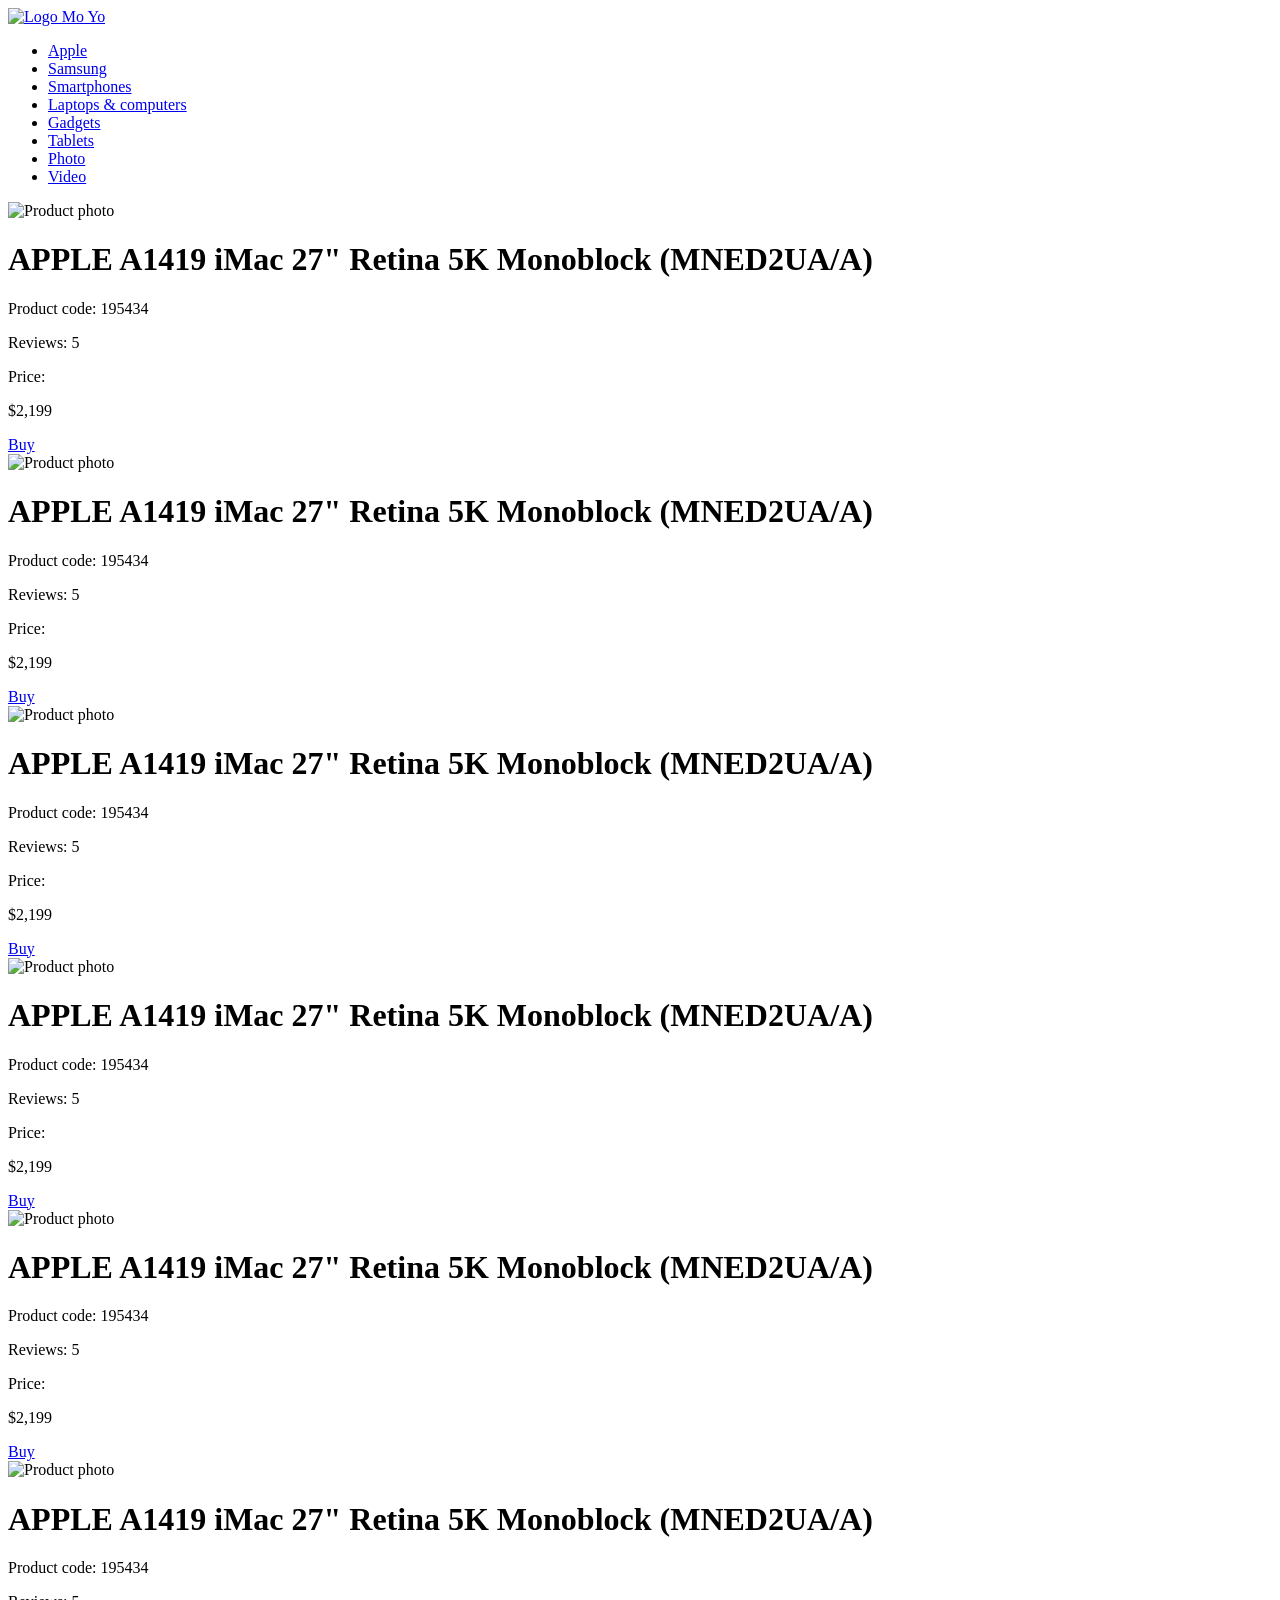
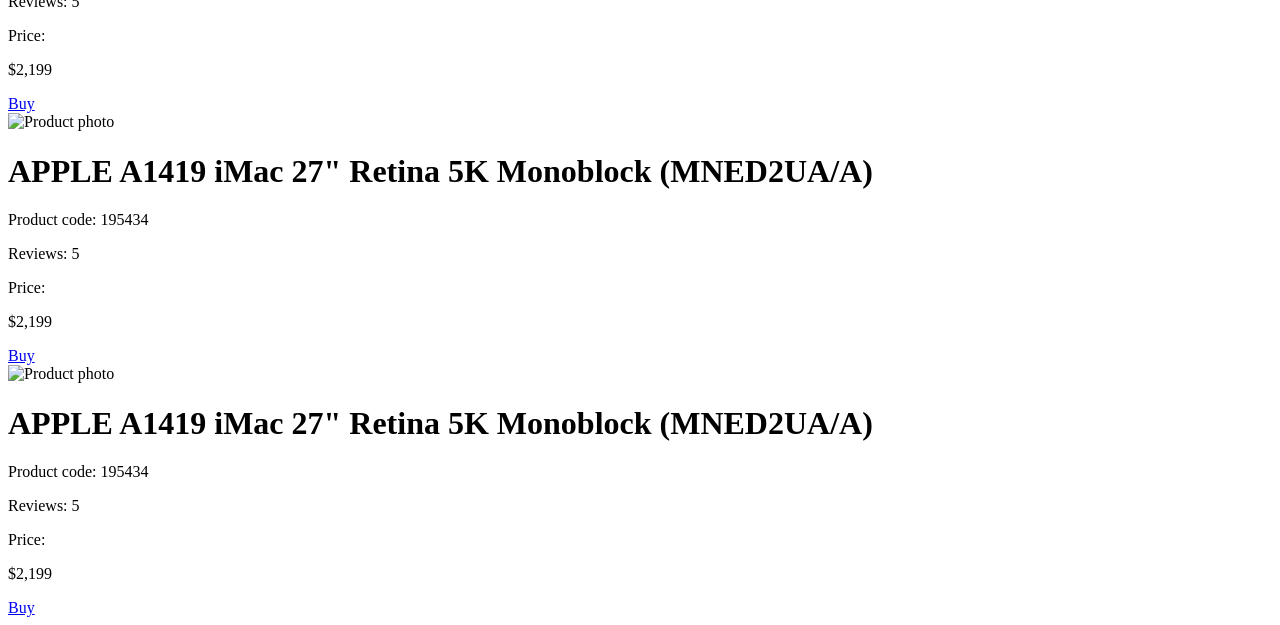
==== src/index.html @ 94567ae3 "add task solution" ====
<!doctype html>
<html lang="en">
  <head>
    <meta charset="UTF-8" />
    <meta
      name="viewport"
      content="width=device-width, initial-scale=1.0"
    />
    <title>Catalog</title>
    <link
      rel="preconnect"
      href="https://fonts.gstatic.com"
    />
    <link
      href="https://fonts.googleapis.com/css2?family=Roboto:wght@400;500;700&display=swap"
      rel="stylesheet"
    />
    <link
      rel="stylesheet"
      href="styles/index.scss"
    />
  </head>

  <body>
    <header class="header">
      <a
        href="#"
        class="logo"
      >
        <img
          src="images/logo.png"
          class="logo__image"
          alt="Logo Mo Yo"
        />
      </a>

      <nav class="nav">
        <ul class="nav__list">
          <li class="nav__item">
            <a
              href="#"
              class="nav__link is-active"
            >
              Apple
            </a>
          </li>
          <li class="nav__item">
            <a
              href="#"
              class="nav__link"
            >
              Samsung
            </a>
          </li>
          <li class="nav__item">
            <a
              href="#"
              class="nav__link"
            >
              Smartphones
            </a>
          </li>
          <li class="nav__item">
            <a
              href="#"
              class="nav__link"
              data-qa="nav-hover"
            >
              Laptops & computers
            </a>
          </li>
          <li class="nav__item">
            <a
              href="#"
              class="nav__link"
            >
              Gadgets
            </a>
          </li>
          <li class="nav__item">
            <a
              href="#"
              class="nav__link"
            >
              Tablets
            </a>
          </li>
          <li class="nav__item">
            <a
              href="#"
              class="nav__link"
            >
              Photo
            </a>
          </li>
          <li class="nav__item">
            <a
              href="#"
              class="nav__link"
            >
              Video
            </a>
          </li>
        </ul>
      </nav>
    </header>
    <main>
      <div class="container">
        <div
          class="card"
          data-qa="card"
        >
          <div class="card__img">
            <img
              class="card__photo"
              src="images/imac.jpeg"
              alt="Product photo"
            />
          </div>

          <div class="card__text">
            <h1 class="card__name">
              APPLE A1419 iMac 27" Retina 5K Monoblock (MNED2UA/A)
            </h1>
            <p class="card__code">Product code: 195434</p>

            <div class="card__stars">
              <div class="stars stars--4">
                <div class="stars__star"></div>
                <div class="stars__star"></div>
                <div class="stars__star"></div>
                <div class="stars__star"></div>
                <div class="stars__star"></div>
              </div>
              <p class="card__review">Reviews: 5</p>
            </div>

            <div class="card__price">
              <p class="card__price-name">Price:</p>
              <p class="card__price-count">$2,199</p>
            </div>

            <div
              class="card__button"
              data-qa="hover"
            >
              <a
                href="#"
                class="card__link"
              >
                Buy
              </a>
            </div>
          </div>
        </div>
        <div
          class="card"
          data-qa="card"
        >
          <div class="card__img">
            <img
              class="card__photo"
              src="images/imac.jpeg"
              alt="Product photo"
            />
          </div>

          <div class="card__text">
            <h1 class="card__name">
              APPLE A1419 iMac 27" Retina 5K Monoblock (MNED2UA/A)
            </h1>
            <p class="card__code">Product code: 195434</p>

            <div class="card__stars">
              <div class="stars stars--4">
                <div class="stars__star"></div>
                <div class="stars__star"></div>
                <div class="stars__star"></div>
                <div class="stars__star"></div>
                <div class="stars__star"></div>
              </div>
              <p class="card__review">Reviews: 5</p>
            </div>

            <div class="card__price">
              <p class="card__price-name">Price:</p>
              <p class="card__price-count">$2,199</p>
            </div>

            <div
              class="card__button"
              data-qa="hover"
            >
              <a
                href="#"
                class="card__link"
              >
                Buy
              </a>
            </div>
          </div>
        </div>
        <div
          class="card"
          data-qa="card"
        >
          <div class="card__img">
            <img
              class="card__photo"
              src="images/imac.jpeg"
              alt="Product photo"
            />
          </div>

          <div class="card__text">
            <h1 class="card__name">
              APPLE A1419 iMac 27" Retina 5K Monoblock (MNED2UA/A)
            </h1>
            <p class="card__code">Product code: 195434</p>

            <div class="card__stars">
              <div class="stars stars--4">
                <div class="stars__star"></div>
                <div class="stars__star"></div>
                <div class="stars__star"></div>
                <div class="stars__star"></div>
                <div class="stars__star"></div>
              </div>
              <p class="card__review">Reviews: 5</p>
            </div>

            <div class="card__price">
              <p class="card__price-name">Price:</p>
              <p class="card__price-count">$2,199</p>
            </div>

            <div
              class="card__button"
              data-qa="hover"
            >
              <a
                href="#"
                class="card__link"
              >
                Buy
              </a>
            </div>
          </div>
        </div>
        <div
          class="card"
          data-qa="card"
        >
          <div class="card__img">
            <img
              class="card__photo"
              src="images/imac.jpeg"
              alt="Product photo"
            />
          </div>

          <div class="card__text">
            <h1 class="card__name">
              APPLE A1419 iMac 27" Retina 5K Monoblock (MNED2UA/A)
            </h1>
            <p class="card__code">Product code: 195434</p>

            <div class="card__stars">
              <div class="stars stars--4">
                <div class="stars__star"></div>
                <div class="stars__star"></div>
                <div class="stars__star"></div>
                <div class="stars__star"></div>
                <div class="stars__star"></div>
              </div>
              <p class="card__review">Reviews: 5</p>
            </div>

            <div class="card__price">
              <p class="card__price-name">Price:</p>
              <p class="card__price-count">$2,199</p>
            </div>

            <div
              class="card__button"
              data-qa="hover"
            >
              <a
                href="#"
                class="card__link"
              >
                Buy
              </a>
            </div>
          </div>
        </div>
        <div
          class="card"
          data-qa="card"
        >
          <div class="card__img">
            <img
              class="card__photo"
              src="images/imac.jpeg"
              alt="Product photo"
            />
          </div>

          <div class="card__text">
            <h1 class="card__name">
              APPLE A1419 iMac 27" Retina 5K Monoblock (MNED2UA/A)
            </h1>
            <p class="card__code">Product code: 195434</p>

            <div class="card__stars">
              <div class="stars stars--4">
                <div class="stars__star"></div>
                <div class="stars__star"></div>
                <div class="stars__star"></div>
                <div class="stars__star"></div>
                <div class="stars__star"></div>
              </div>
              <p class="card__review">Reviews: 5</p>
            </div>

            <div class="card__price">
              <p class="card__price-name">Price:</p>
              <p class="card__price-count">$2,199</p>
            </div>

            <div
              class="card__button"
              data-qa="hover"
            >
              <a
                href="#"
                class="card__link"
              >
                Buy
              </a>
            </div>
          </div>
        </div>
        <div
          class="card"
          data-qa="card"
        >
          <div class="card__img">
            <img
              class="card__photo"
              src="images/imac.jpeg"
              alt="Product photo"
            />
          </div>

          <div class="card__text">
            <h1 class="card__name">
              APPLE A1419 iMac 27" Retina 5K Monoblock (MNED2UA/A)
            </h1>
            <p class="card__code">Product code: 195434</p>

            <div class="card__stars">
              <div class="stars stars--4">
                <div class="stars__star"></div>
                <div class="stars__star"></div>
                <div class="stars__star"></div>
                <div class="stars__star"></div>
                <div class="stars__star"></div>
              </div>
              <p class="card__review">Reviews: 5</p>
            </div>

            <div class="card__price">
              <p class="card__price-name">Price:</p>
              <p class="card__price-count">$2,199</p>
            </div>

            <div
              class="card__button"
              data-qa="hover"
            >
              <a
                href="#"
                class="card__link"
              >
                Buy
              </a>
            </div>
          </div>
        </div>
        <div
          class="card"
          data-qa="card"
        >
          <div class="card__img">
            <img
              class="card__photo"
              src="images/imac.jpeg"
              alt="Product photo"
            />
          </div>

          <div class="card__text">
            <h1 class="card__name">
              APPLE A1419 iMac 27" Retina 5K Monoblock (MNED2UA/A)
            </h1>
            <p class="card__code">Product code: 195434</p>

            <div class="card__stars">
              <div class="stars stars--4">
                <div class="stars__star"></div>
                <div class="stars__star"></div>
                <div class="stars__star"></div>
                <div class="stars__star"></div>
                <div class="stars__star"></div>
              </div>
              <p class="card__review">Reviews: 5</p>
            </div>

            <div class="card__price">
              <p class="card__price-name">Price:</p>
              <p class="card__price-count">$2,199</p>
            </div>

            <div
              class="card__button"
              data-qa="hover"
            >
              <a
                href="#"
                class="card__link"
              >
                Buy
              </a>
            </div>
          </div>
        </div>
        <div
          class="card"
          data-qa="card"
        >
          <div class="card__img">
            <img
              class="card__photo"
              src="images/imac.jpeg"
              alt="Product photo"
            />
          </div>

          <div class="card__text">
            <h1 class="card__name">
              APPLE A1419 iMac 27" Retina 5K Monoblock (MNED2UA/A)
            </h1>
            <p class="card__code">Product code: 195434</p>

            <div class="card__stars">
              <div class="stars stars--4">
                <div class="stars__star"></div>
                <div class="stars__star"></div>
                <div class="stars__star"></div>
                <div class="stars__star"></div>
                <div class="stars__star"></div>
              </div>
              <p class="card__review">Reviews: 5</p>
            </div>

            <div class="card__price">
              <p class="card__price-name">Price:</p>
              <p class="card__price-count">$2,199</p>
            </div>

            <div
              class="card__button"
              data-qa="hover"
            >
              <a
                href="#"
                class="card__link"
              >
                Buy
              </a>
            </div>
          </div>
        </div>
      </div>
    </main>
  </body>
</html>
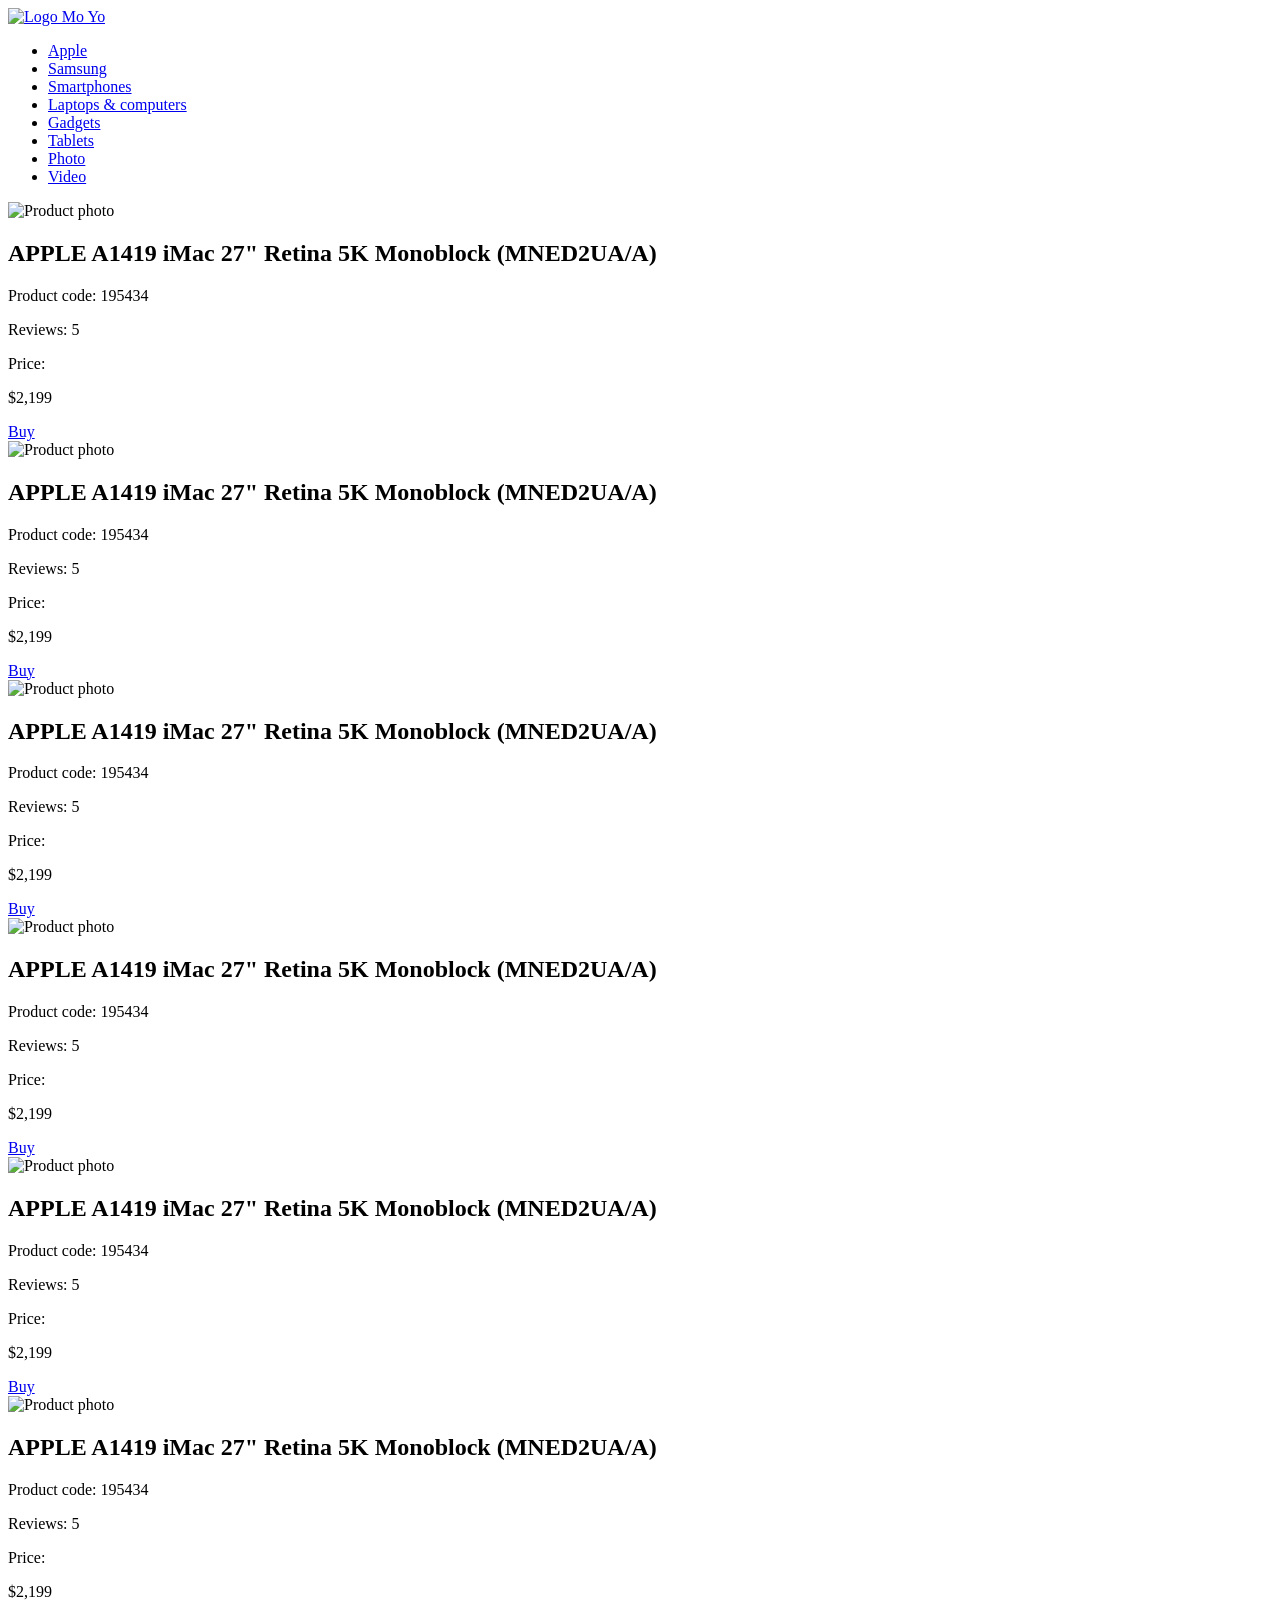
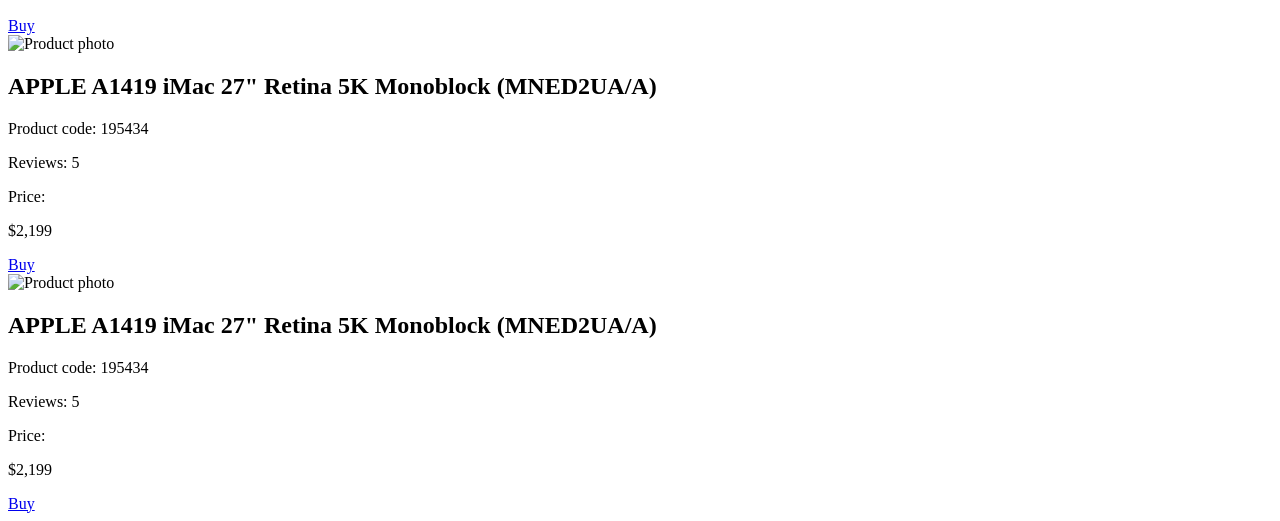
==== commit cbc18b62: "edit solution" ====
--- a/src/index.html
+++ b/src/index.html
@@ -119,338 +119,339 @@
           </div>
 
           <div class="card__text">
-            <h1 class="card__name">
-              APPLE A1419 iMac 27" Retina 5K Monoblock (MNED2UA/A)
-            </h1>
-            <p class="card__code">Product code: 195434</p>
-
-            <div class="card__stars">
-              <div class="stars stars--4">
-                <div class="stars__star"></div>
-                <div class="stars__star"></div>
-                <div class="stars__star"></div>
-                <div class="stars__star"></div>
-                <div class="stars__star"></div>
-              </div>
-              <p class="card__review">Reviews: 5</p>
-            </div>
-
-            <div class="card__price">
-              <p class="card__price-name">Price:</p>
-              <p class="card__price-count">$2,199</p>
-            </div>
-
-            <div
-              class="card__button"
-              data-qa="hover"
-            >
-              <a
-                href="#"
-                class="card__link"
-              >
-                Buy
-              </a>
-            </div>
-          </div>
-        </div>
-        <div
-          class="card"
-          data-qa="card"
-        >
-          <div class="card__img">
-            <img
-              class="card__photo"
-              src="images/imac.jpeg"
-              alt="Product photo"
-            />
-          </div>
-
-          <div class="card__text">
-            <h1 class="card__name">
-              APPLE A1419 iMac 27" Retina 5K Monoblock (MNED2UA/A)
-            </h1>
-            <p class="card__code">Product code: 195434</p>
-
-            <div class="card__stars">
-              <div class="stars stars--4">
-                <div class="stars__star"></div>
-                <div class="stars__star"></div>
-                <div class="stars__star"></div>
-                <div class="stars__star"></div>
-                <div class="stars__star"></div>
-              </div>
-              <p class="card__review">Reviews: 5</p>
-            </div>
-
-            <div class="card__price">
-              <p class="card__price-name">Price:</p>
-              <p class="card__price-count">$2,199</p>
-            </div>
-
-            <div
-              class="card__button"
-              data-qa="hover"
-            >
-              <a
-                href="#"
-                class="card__link"
-              >
-                Buy
-              </a>
-            </div>
-          </div>
-        </div>
-        <div
-          class="card"
-          data-qa="card"
-        >
-          <div class="card__img">
-            <img
-              class="card__photo"
-              src="images/imac.jpeg"
-              alt="Product photo"
-            />
-          </div>
-
-          <div class="card__text">
-            <h1 class="card__name">
-              APPLE A1419 iMac 27" Retina 5K Monoblock (MNED2UA/A)
-            </h1>
-            <p class="card__code">Product code: 195434</p>
-
-            <div class="card__stars">
-              <div class="stars stars--4">
-                <div class="stars__star"></div>
-                <div class="stars__star"></div>
-                <div class="stars__star"></div>
-                <div class="stars__star"></div>
-                <div class="stars__star"></div>
-              </div>
-              <p class="card__review">Reviews: 5</p>
-            </div>
-
-            <div class="card__price">
-              <p class="card__price-name">Price:</p>
-              <p class="card__price-count">$2,199</p>
-            </div>
-
-            <div
-              class="card__button"
-              data-qa="hover"
-            >
-              <a
-                href="#"
-                class="card__link"
-              >
-                Buy
-              </a>
-            </div>
-          </div>
-        </div>
-        <div
-          class="card"
-          data-qa="card"
-        >
-          <div class="card__img">
-            <img
-              class="card__photo"
-              src="images/imac.jpeg"
-              alt="Product photo"
-            />
-          </div>
-
-          <div class="card__text">
-            <h1 class="card__name">
-              APPLE A1419 iMac 27" Retina 5K Monoblock (MNED2UA/A)
-            </h1>
-            <p class="card__code">Product code: 195434</p>
-
-            <div class="card__stars">
-              <div class="stars stars--4">
-                <div class="stars__star"></div>
-                <div class="stars__star"></div>
-                <div class="stars__star"></div>
-                <div class="stars__star"></div>
-                <div class="stars__star"></div>
-              </div>
-              <p class="card__review">Reviews: 5</p>
-            </div>
-
-            <div class="card__price">
-              <p class="card__price-name">Price:</p>
-              <p class="card__price-count">$2,199</p>
-            </div>
-
-            <div
-              class="card__button"
-              data-qa="hover"
-            >
-              <a
-                href="#"
-                class="card__link"
-              >
-                Buy
-              </a>
-            </div>
-          </div>
-        </div>
-        <div
-          class="card"
-          data-qa="card"
-        >
-          <div class="card__img">
-            <img
-              class="card__photo"
-              src="images/imac.jpeg"
-              alt="Product photo"
-            />
-          </div>
-
-          <div class="card__text">
-            <h1 class="card__name">
-              APPLE A1419 iMac 27" Retina 5K Monoblock (MNED2UA/A)
-            </h1>
-            <p class="card__code">Product code: 195434</p>
-
-            <div class="card__stars">
-              <div class="stars stars--4">
-                <div class="stars__star"></div>
-                <div class="stars__star"></div>
-                <div class="stars__star"></div>
-                <div class="stars__star"></div>
-                <div class="stars__star"></div>
-              </div>
-              <p class="card__review">Reviews: 5</p>
-            </div>
-
-            <div class="card__price">
-              <p class="card__price-name">Price:</p>
-              <p class="card__price-count">$2,199</p>
-            </div>
-
-            <div
-              class="card__button"
-              data-qa="hover"
-            >
-              <a
-                href="#"
-                class="card__link"
-              >
-                Buy
-              </a>
-            </div>
-          </div>
-        </div>
-        <div
-          class="card"
-          data-qa="card"
-        >
-          <div class="card__img">
-            <img
-              class="card__photo"
-              src="images/imac.jpeg"
-              alt="Product photo"
-            />
-          </div>
-
-          <div class="card__text">
-            <h1 class="card__name">
-              APPLE A1419 iMac 27" Retina 5K Monoblock (MNED2UA/A)
-            </h1>
-            <p class="card__code">Product code: 195434</p>
-
-            <div class="card__stars">
-              <div class="stars stars--4">
-                <div class="stars__star"></div>
-                <div class="stars__star"></div>
-                <div class="stars__star"></div>
-                <div class="stars__star"></div>
-                <div class="stars__star"></div>
-              </div>
-              <p class="card__review">Reviews: 5</p>
-            </div>
-
-            <div class="card__price">
-              <p class="card__price-name">Price:</p>
-              <p class="card__price-count">$2,199</p>
-            </div>
-
-            <div
-              class="card__button"
-              data-qa="hover"
-            >
-              <a
-                href="#"
-                class="card__link"
-              >
-                Buy
-              </a>
-            </div>
-          </div>
-        </div>
-        <div
-          class="card"
-          data-qa="card"
-        >
-          <div class="card__img">
-            <img
-              class="card__photo"
-              src="images/imac.jpeg"
-              alt="Product photo"
-            />
-          </div>
-
-          <div class="card__text">
-            <h1 class="card__name">
-              APPLE A1419 iMac 27" Retina 5K Monoblock (MNED2UA/A)
-            </h1>
-            <p class="card__code">Product code: 195434</p>
-
-            <div class="card__stars">
-              <div class="stars stars--4">
-                <div class="stars__star"></div>
-                <div class="stars__star"></div>
-                <div class="stars__star"></div>
-                <div class="stars__star"></div>
-                <div class="stars__star"></div>
-              </div>
-              <p class="card__review">Reviews: 5</p>
-            </div>
-
-            <div class="card__price">
-              <p class="card__price-name">Price:</p>
-              <p class="card__price-count">$2,199</p>
-            </div>
-
-            <div
-              class="card__button"
-              data-qa="hover"
-            >
-              <a
-                href="#"
-                class="card__link"
-              >
-                Buy
-              </a>
-            </div>
-          </div>
-        </div>
-        <div
-          class="card"
-          data-qa="card"
-        >
-          <div class="card__img">
-            <img
-              class="card__photo"
-              src="images/imac.jpeg"
-              alt="Product photo"
-            />
-          </div>
-
-          <div class="card__text">
-            <h1 class="card__name">
-              APPLE A1419 iMac 27" Retina 5K Monoblock (MNED2UA/A)
-            </h1>
+            <h2 class="card__name">
+              APPLE A1419 iMac 27" Retina 5K Monoblock (MNED2UA/A)
+            </h2>
+            <p class="card__code">Product code: 195434</p>
+
+            <div class="card__stars">
+              <div class="stars stars--4">
+                <div class="stars__star"></div>
+                <div class="stars__star"></div>
+                <div class="stars__star"></div>
+                <div class="stars__star"></div>
+                <div class="stars__star"></div>
+              </div>
+              <p class="card__review">Reviews: 5</p>
+            </div>
+
+            <div class="card__price">
+              <p class="card__price-name">Price:</p>
+              <p class="card__price-count">$2,199</p>
+            </div>
+
+            <div
+              class="card__button"
+              data-qa="hover"
+            >
+              <a
+                href="#"
+                class="card__link"
+                data-qa="card-hover"
+              >
+                Buy
+              </a>
+            </div>
+          </div>
+        </div>
+        <div
+          class="card"
+          data-qa="card"
+        >
+          <div class="card__img">
+            <img
+              class="card__photo"
+              src="images/imac.jpeg"
+              alt="Product photo"
+            />
+          </div>
+
+          <div class="card__text">
+            <h2 class="card__name">
+              APPLE A1419 iMac 27" Retina 5K Monoblock (MNED2UA/A)
+            </h2>
+            <p class="card__code">Product code: 195434</p>
+
+            <div class="card__stars">
+              <div class="stars stars--4">
+                <div class="stars__star"></div>
+                <div class="stars__star"></div>
+                <div class="stars__star"></div>
+                <div class="stars__star"></div>
+                <div class="stars__star"></div>
+              </div>
+              <p class="card__review">Reviews: 5</p>
+            </div>
+
+            <div class="card__price">
+              <p class="card__price-name">Price:</p>
+              <p class="card__price-count">$2,199</p>
+            </div>
+
+            <div
+              class="card__button"
+              data-qa="hover"
+            >
+              <a
+                href="#"
+                class="card__link"
+              >
+                Buy
+              </a>
+            </div>
+          </div>
+        </div>
+        <div
+          class="card"
+          data-qa="card"
+        >
+          <div class="card__img">
+            <img
+              class="card__photo"
+              src="images/imac.jpeg"
+              alt="Product photo"
+            />
+          </div>
+
+          <div class="card__text">
+            <h2 class="card__name">
+              APPLE A1419 iMac 27" Retina 5K Monoblock (MNED2UA/A)
+            </h2>
+            <p class="card__code">Product code: 195434</p>
+
+            <div class="card__stars">
+              <div class="stars stars--4">
+                <div class="stars__star"></div>
+                <div class="stars__star"></div>
+                <div class="stars__star"></div>
+                <div class="stars__star"></div>
+                <div class="stars__star"></div>
+              </div>
+              <p class="card__review">Reviews: 5</p>
+            </div>
+
+            <div class="card__price">
+              <p class="card__price-name">Price:</p>
+              <p class="card__price-count">$2,199</p>
+            </div>
+
+            <div
+              class="card__button"
+              data-qa="hover"
+            >
+              <a
+                href="#"
+                class="card__link"
+              >
+                Buy
+              </a>
+            </div>
+          </div>
+        </div>
+        <div
+          class="card"
+          data-qa="card"
+        >
+          <div class="card__img">
+            <img
+              class="card__photo"
+              src="images/imac.jpeg"
+              alt="Product photo"
+            />
+          </div>
+
+          <div class="card__text">
+            <h2 class="card__name">
+              APPLE A1419 iMac 27" Retina 5K Monoblock (MNED2UA/A)
+            </h2>
+            <p class="card__code">Product code: 195434</p>
+
+            <div class="card__stars">
+              <div class="stars stars--4">
+                <div class="stars__star"></div>
+                <div class="stars__star"></div>
+                <div class="stars__star"></div>
+                <div class="stars__star"></div>
+                <div class="stars__star"></div>
+              </div>
+              <p class="card__review">Reviews: 5</p>
+            </div>
+
+            <div class="card__price">
+              <p class="card__price-name">Price:</p>
+              <p class="card__price-count">$2,199</p>
+            </div>
+
+            <div
+              class="card__button"
+              data-qa="hover"
+            >
+              <a
+                href="#"
+                class="card__link"
+              >
+                Buy
+              </a>
+            </div>
+          </div>
+        </div>
+        <div
+          class="card"
+          data-qa="card"
+        >
+          <div class="card__img">
+            <img
+              class="card__photo"
+              src="images/imac.jpeg"
+              alt="Product photo"
+            />
+          </div>
+
+          <div class="card__text">
+            <h2 class="card__name">
+              APPLE A1419 iMac 27" Retina 5K Monoblock (MNED2UA/A)
+            </h2>
+            <p class="card__code">Product code: 195434</p>
+
+            <div class="card__stars">
+              <div class="stars stars--4">
+                <div class="stars__star"></div>
+                <div class="stars__star"></div>
+                <div class="stars__star"></div>
+                <div class="stars__star"></div>
+                <div class="stars__star"></div>
+              </div>
+              <p class="card__review">Reviews: 5</p>
+            </div>
+
+            <div class="card__price">
+              <p class="card__price-name">Price:</p>
+              <p class="card__price-count">$2,199</p>
+            </div>
+
+            <div
+              class="card__button"
+              data-qa="hover"
+            >
+              <a
+                href="#"
+                class="card__link"
+              >
+                Buy
+              </a>
+            </div>
+          </div>
+        </div>
+        <div
+          class="card"
+          data-qa="card"
+        >
+          <div class="card__img">
+            <img
+              class="card__photo"
+              src="images/imac.jpeg"
+              alt="Product photo"
+            />
+          </div>
+
+          <div class="card__text">
+            <h2 class="card__name">
+              APPLE A1419 iMac 27" Retina 5K Monoblock (MNED2UA/A)
+            </h2>
+            <p class="card__code">Product code: 195434</p>
+
+            <div class="card__stars">
+              <div class="stars stars--4">
+                <div class="stars__star"></div>
+                <div class="stars__star"></div>
+                <div class="stars__star"></div>
+                <div class="stars__star"></div>
+                <div class="stars__star"></div>
+              </div>
+              <p class="card__review">Reviews: 5</p>
+            </div>
+
+            <div class="card__price">
+              <p class="card__price-name">Price:</p>
+              <p class="card__price-count">$2,199</p>
+            </div>
+
+            <div
+              class="card__button"
+              data-qa="hover"
+            >
+              <a
+                href="#"
+                class="card__link"
+              >
+                Buy
+              </a>
+            </div>
+          </div>
+        </div>
+        <div
+          class="card"
+          data-qa="card"
+        >
+          <div class="card__img">
+            <img
+              class="card__photo"
+              src="images/imac.jpeg"
+              alt="Product photo"
+            />
+          </div>
+
+          <div class="card__text">
+            <h2 class="card__name">
+              APPLE A1419 iMac 27" Retina 5K Monoblock (MNED2UA/A)
+            </h2>
+            <p class="card__code">Product code: 195434</p>
+
+            <div class="card__stars">
+              <div class="stars stars--4">
+                <div class="stars__star"></div>
+                <div class="stars__star"></div>
+                <div class="stars__star"></div>
+                <div class="stars__star"></div>
+                <div class="stars__star"></div>
+              </div>
+              <p class="card__review">Reviews: 5</p>
+            </div>
+
+            <div class="card__price">
+              <p class="card__price-name">Price:</p>
+              <p class="card__price-count">$2,199</p>
+            </div>
+
+            <div
+              class="card__button"
+              data-qa="hover"
+            >
+              <a
+                href="#"
+                class="card__link"
+              >
+                Buy
+              </a>
+            </div>
+          </div>
+        </div>
+        <div
+          class="card"
+          data-qa="card"
+        >
+          <div class="card__img">
+            <img
+              class="card__photo"
+              src="images/imac.jpeg"
+              alt="Product photo"
+            />
+          </div>
+
+          <div class="card__text">
+            <h2 class="card__name">
+              APPLE A1419 iMac 27" Retina 5K Monoblock (MNED2UA/A)
+            </h2>
             <p class="card__code">Product code: 195434</p>
 
             <div class="card__stars">
